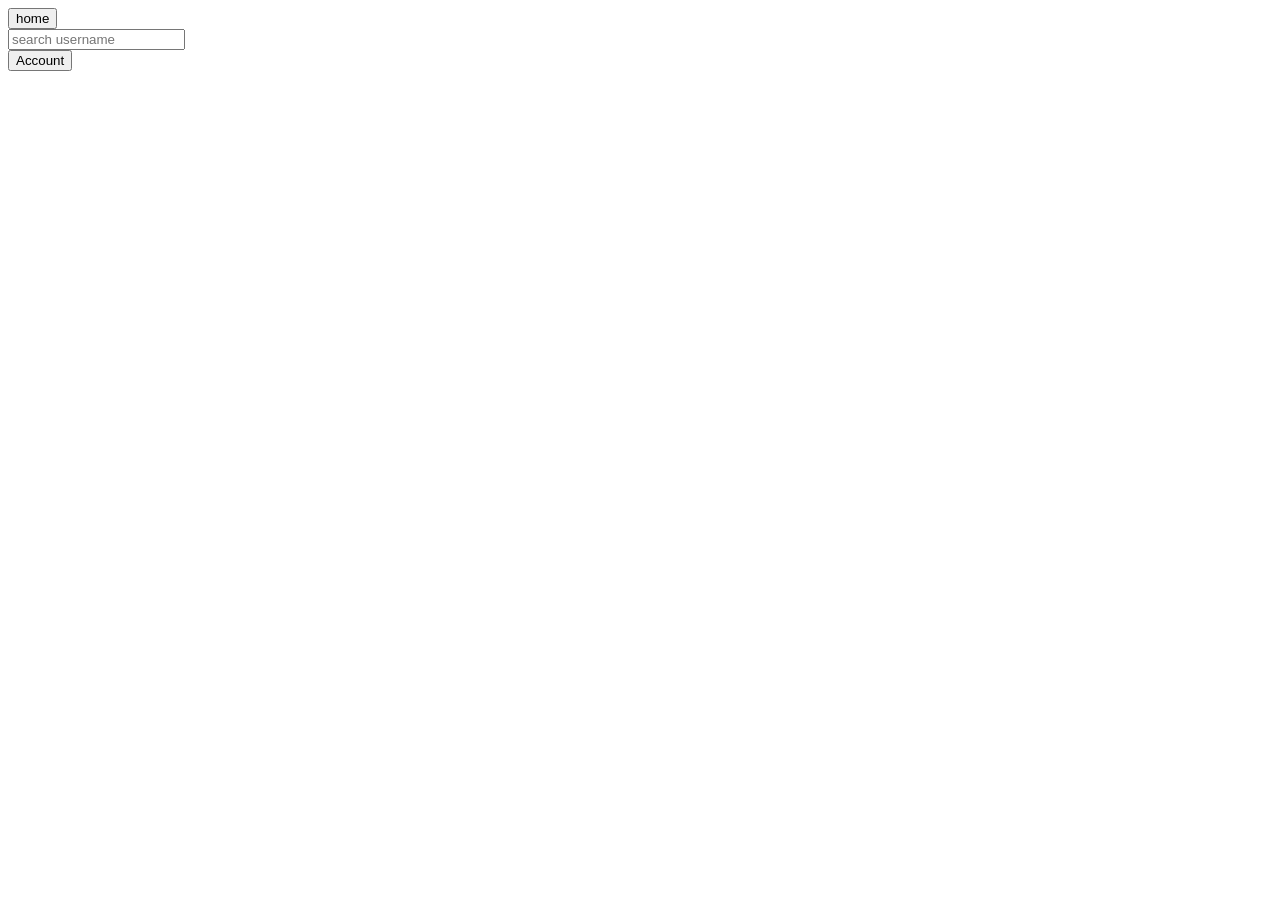
==== frontend/index.html @ d3dda324 "implements mobile view export strings section" ====
<!doctype html>
<html lang="en">
<head>
  <meta charset="utf-8" />
  <meta name="viewport" content="width=device-width, initial-scale=1" />
  <title>opaphenia</title>
  <link rel="stylesheet" href="/css/main.css">
  <script src="https://challenges.cloudflare.com/turnstile/v0/api.js" async defer></script>
<style>
  /* Frontpage only */
  .homeFront {
    width: 100%;
    min-height: calc(100vh - 90px);
    display: flex;
    align-items: center;
    justify-content: center;
    padding: 56px 18px;
    color: #111;
    background: #fff;
  }

  .homeShell {
    width: min(980px, 100%);
    display: flex;
    flex-direction: column;
    align-items: center;
    gap: 26px;
    text-align: center;
  }

  .heroKicker {
    font-size: 13px;
    letter-spacing: 0.16em;
    text-transform: uppercase;
    color: #555;
  }

  .heroTitle {
    margin: 0;
    font-size: clamp(58px, 10vw, 118px);
    line-height: 0.88;
    letter-spacing: -0.08em;
    font-weight: 900;
    color: #111;
  }

  .heroTitle span {
    display: block;
  }

  .homeThoughtBox {
    width: min(620px, 100%);
    border: 1px solid #111;
    border-radius: 28px;
    padding: 18px;
    background: #fff;
    box-shadow: 10px 10px 0 #111;
    text-align: left;
  }

  .thoughtBoxPreview {
    border: 1px solid #111;
    width: min(620px, 100%);
    border-radius: 22px;
    padding: 18px;
    background: #fff;
    text-align:left;
  }

.thoughtUserMock {
  display: block;
  width: fit-content;
  margin: 0 0 16px 2px;
  color: #111;
  font-family: Arial, sans-serif;
  font-size: 15px;
  font-weight: 400;
  line-height: 1.2;
  letter-spacing: 0.02em;
  text-align: left;
  text-transform: none;
}

.thoughtCloseMock {
  margin-left: auto;
  width: 20px;
  height: 20px;
  border: 1px solid #111;
  border-radius: 999px;
  background: #fff;
  color: #111;
  font-size: 15px;
  line-height: 1;
  font-weight: 500;
  cursor: default;
  display: flex;
  align-items: center;
  justify-content: center;
  padding: 8;
}
  .thoughtTextareaMock {
    width: 100%;
    min-height: 150px;
    border: 1px solid #111;
    border-radius: 18px;
    padding: 18px;
    font: inherit;
    font-size: 18px;
    line-height: 1.5;
    color: #111;
    background:
      linear-gradient(#fff, #fff) padding-box,
      repeating-linear-gradient(
        to bottom,
        transparent 0,
        transparent 29px,
        rgba(0,0,0,0.13) 30px
      );
    white-space: pre-wrap;
  }

  .thoughtTextareaMock::after {
    content: "|";
    display: inline-block;
    margin-left: 2px;
    animation: cursorBlink 0.8s infinite;
  }

  @keyframes cursorBlink {
    0%, 45% {
      opacity: 1;
    }
    46%, 100% {
      opacity: 0;
    }
  }

.thoughtBoxBottom {
  display: flex;
  justify-content: center;
  align-items: center;
  margin-top: 14px;
}



  .pushThoughtBtnMock {
    border: 1px solid #111;
    border-radius: 999px;
    padding: 10px 18px;
    background: #111;
    color: #fff;
    font-weight: 700;
    font-size: 14px;
    text-decoration: none;
    box-shadow: 4px 4px 0 #777;
  }

  .heroActions {
    display: flex;
    flex-wrap: wrap;
    gap: 12px;
    align-items: center;
    justify-content: center;
  }

  .githubBtn {
    display: inline-flex;
    align-items: center;
    justify-content: center;
    gap: 10px;
    border: 1px solid #111;
    border-radius: 999px;
    padding: 13px 22px;
    background: #111;
    color: #fff;
    font-weight: 800;
    text-decoration: none;
    box-shadow: 5px 5px 0 #777;
  }

  .githubBtn:hover {
    transform: translate(1px, 1px);
    box-shadow: 4px 4px 0 #777;
  }

  .homeInfoGrid {
    width: 100%;
    display: grid;
    grid-template-columns: repeat(3, 1fr);
    gap: 14px;
    margin-top: 8px;
  }

  .homeInfoBox {
    border: 1px solid #111;
    border-radius: 22px;
    padding: 18px;
    background: #fff;
    min-height: 145px;
    box-shadow: 6px 6px 0 #111;
    text-align: left;
  }

  .homeInfoBox h3 {
    margin: 0 0 10px;
    font-size: 17px;
    color: #111;
  }

  .homeInfoBox p {
    margin: 0;
    font-size: 14px;
    line-height: 1.45;
    color: #333;
  }

  @media (max-width: 800px) {
    .homeInfoGrid {
      grid-template-columns: 1fr;
    }

    .heroTitle {
      font-size: clamp(52px, 15vw, 86px);
    }
  }

*,
*::before,
*::after {
  box-sizing: border-box;
}

html,
body {
  max-width: 100%;
  overflow-x: hidden;
}

.homeFront,
.homeShell,
.homeThoughtBox,
.homeInfoGrid {
  max-width: 100%;
}

.homeThoughtBox,
.homeInfoBox,
.githubBtn,
.pushThoughtBtnMock {
  box-shadow: none;
}



.proofFlipBox {
  width: min(620px, 100%);
  height: 260px;
  perspective: 1200px;
  margin-top: 14px;
  cursor: pointer;
}

.proofFlipInner {
  position: relative;
  width: 100%;
  height: 100%;
  transition: transform 0.55s ease;
  transform-style: preserve-3d;
}

.proofFlipBox:hover:not(.isFlipped) .proofFlipInner {
  transform: rotateX(2deg) rotateY(-4deg);
}

.proofFlipBox.isFlipped .proofFlipInner {
  transform: rotateY(180deg);
}

.proofFlipFace {
  position: absolute;
  inset: 0;
  border: 1px solid #111;
  border-radius: 28px;
  padding: 18px;
  background: #fff;
  color: #111;
  backface-visibility: hidden;
  overflow: hidden;
}

.proofFlipFront,
.proofFlipBack {
  display: flex;
  flex-direction: column;
}

.proofFlipBack {
  transform: rotateY(180deg);
}

.proofThoughtText {
  height: 15px;
  flex: none;
  border: 1px solid #111;
  border-radius: 18px;
  padding: 18px;
  font-size: 20px;
  line-height: 1.5;
  text-align: left;
  background:
    linear-gradient(#fff, #fff) padding-box,
    repeating-linear-gradient(
      to bottom,
      transparent 0,
      transparent 29px,
      rgba(0,0,0,0.13) 30px
    );
}

.flipHint {
  margin-top: 10px;
  display: flex;
  align-items: center;
  justify-content: center;
  gap: 9px;
  font-size: 12px;
  font-weight: 800;
  letter-spacing: 0.08em;
  text-transform: uppercase;
  color: #555;
  user-select: none;
}

.touchPulse {
  width: 18px;
  height: 18px;
  border: 1px solid #111;
  border-radius: 999px;
  position: relative;
  display: inline-block;
}

.touchPulse::after {
  content: "";
  position: absolute;
  inset: -6px;
  border: 1px solid #111;
  border-radius: 999px;
  opacity: 0;
  animation: touchPulse 1.6s ease-out infinite;
}

@keyframes touchPulse {
  0% {
    transform: scale(0.65);
    opacity: 0.55;
  }

  70% {
    transform: scale(1.25);
    opacity: 0;
  }

  100% {
    transform: scale(1.25);
    opacity: 0;
  }
}


.proofThoughtText {
  height: 105px;
  flex: none;
  border: 1px solid #111;
  border-radius: 18px;
  padding: 18px;
  font-size: 18px;
  line-height: 1.5;
  text-align: left;
  background:
    linear-gradient(#fff, #fff) padding-box,
    repeating-linear-gradient(
      to bottom,
      transparent 0,
      transparent 29px,
      rgba(0,0,0,0.13) 30px
    );
}



.detailUserMock {
  display: block;
  margin: 0 0 8px 0;
  color: #111;
  font-family: Arial, sans-serif;
  font-size: 15px;
  font-weight: 400;
  line-height: 1.2;
  letter-spacing: 0.02em;
  text-align: left;
  text-transform: none;
}


.detailProofMock {
  display: flex;
  flex-direction: column;
  gap: 14px;
  text-align: left;
  height: 100%;
}



.detailContentMock {
  border: 1px solid #111;
  border-radius: 16px;
  padding: 10px 12px;
  min-height: 46px;
  font-size: 15px;
  line-height: 1.35;
  white-space: normal;
  overflow: hidden;
  text-align: left;
}

.proofMetaMock {
  display: grid;
  gap: 8px;
}

.proofMetaMock div {
  border: 1px solid #111;
  border-radius: 14px;
  padding: 9px 11px;
  display: grid;
  grid-template-columns: 90px 1fr;
  gap: 10px;
  align-items: center;
}

.proofMetaMock span {
  color: #555;
  text-transform: uppercase;
  letter-spacing: 0.08em;
  font-size: 11px;
}

.proofMetaMock code {
  font-family: monospace;
  font-size: 13px;
  color: #111;
  overflow: hidden;
  text-overflow: ellipsis;
  white-space: nowrap;
}

@media (max-width: 700px) {
  .proofFlipBox {
    height: 300px;
  }

  .proofFlipFace {
    padding: 14px;
  }

  .proofThoughtText {
    height: 78px;
    padding: 12px;
    font-size: 16px;
    line-height: 1.35;
  }

  .proofFlipFront .thoughtBoxBottom {
    margin-top: 10px;
  }

  .proofFlipFront .flipHint {
    margin-top: 6px;
  }

  .proofMetaMock div {
    grid-template-columns: 1fr;
    gap: 3px;
  }
}

.thoughtBoxTop {
  display: flex;
  justify-content: space-between;
  align-items: center;
  width: 100%;
  margin-bottom: 14px;
  font-size: 12px;
  letter-spacing: 0.08em;
  text-transform: uppercase;
}

.thoughtCloseMock {
  margin-left: auto;
  width: 20px;
  height: 20px;
  border: 1px solid #111;
  border-radius: 999px;
  background: #fff;
  color: #111;
  font-size: 15px;
  line-height: 1;
  font-weight: 500;
  cursor: default;
  display: flex;
  align-items: center;
  justify-content: center;
  padding: 0;
}


</style>


</head>

<body>
<div id="msgToast" class="msgToast"></div>

<div class="topbar">
  <div class="leftArea">
    <button id="homeBtn" class="btn">home</button>

    <div class="searchBox">
      <div class="searchRow">
        <input id="searchAccInput" type="text" placeholder="search username" />
      </div>
      <div id="searchResults" class="searchDropdown"></div>
    </div>
  </div>

  <div class="rightArea">
    <button id="overviewBtn" style="display:none;">Overview</button>
    <button id="accountBtn" class="btn">Account</button>
    <button id="logoutBtn" class="btn" style="display:none;">Logout</button>
  </div>
</div>

<div id="homeView" class="view" style="display:none;">
  <section class="homeFront">
    <div class="homeShell">

      <div class="heroKicker">opaphenia</div>

      <h1 class="heroTitle">
        <span>write it.</span>
      </h1>

<div class="thoughtBoxPreview">
  <div class="thoughtUserMock" id="thoughtUserMock">@ada</div>

  <div id="typingTitle" class="thoughtTextareaMock"></div>

  <div class="thoughtBoxBottom">
    <span class="pushThoughtBtnMock">push it!</span>
  </div>
</div>

      <h1 class="heroTitle">
        <span>prove it.</span>
      </h1>
<div class="proofFlipBox">
  <div class="proofFlipInner">

    <div class="proofFlipFace proofFlipFront">
      <div class="thoughtBoxTop">
      </div>

      <div class="thoughtUserMock">@ada</div>

      <div class="proofThoughtText">write it before it disappears.</div>

      <div class="thoughtBoxBottom">
        <span class="pushThoughtBtnMock">pushed!</span>
      </div>
<div class="flipHint">
  <span class="touchPulse"></span>
  click for details
</div>
    </div>

    <div class="proofFlipFace proofFlipBack">


      <div class="detailProofMock">
        <div class="detailRowMock">
<div class="detailUserMock">@ada</div>
        </div>

        <div class="detailContentMock">
          write it before it disappears.
        </div>

        <div class="proofMetaMock">
          <div>
            <span>hash</span>
            <code>9f2c8a...e41b</code>
          </div>
          <div>
            <span>blocktime</span>
            <code>2026-05-07 14:22</code>
          </div>
          <div>
            <span>txid</span>
            <code>7b91...0ac3</code>
          </div>
        </div>
      </div>
    </div>

  </div>
</div>      <div class="heroActions">
        <a class="githubBtn" href="https://github.com/" target="_blank" rel="noopener noreferrer">
          GitHub
        </a>
      </div>

      <div class="homeInfoGrid">
        <div class="homeInfoBox">
          <h3>write</h3>
          <p>Save short text entries in a clean, focused interface.</p>
        </div>

        <div class="homeInfoBox">
          <h3>share</h3>
          <p>2.your strings get a hash and is pushed on chain</p>
        </div>

        <div class="homeInfoBox">
          <h3>prove</h3>
          <p>3. proof that you wrote the string at this time.</p>
        </div>
      </div>

    </div>
  </section>
</div>

<p id="msg"></p>

<!-- Views -->
<div id="loginView" class="view" style="display:none;">
  <div class="card loginCard">
    <input id="loginInput" type="text" placeholder="email or username..." />
    <input id="loginPasswordInput" type="password" placeholder="type password..." />
    <div class="btnRow">
      <button id="loginBtn" class="btn">logIn</button>
      <button id="openSignupBtn" class="btn">new account</button>
    </div>
    <button id="resetPwBtn" class="btn" style="display:none;">Reset password</button>
  </div>
</div>

<div id="signupView" class="view" style="display:none;">
  <div class="card loginCard">

    <input id="signupEmailInput" type="email" placeholder="type email..." />
    <input id="signupUsernameInput" type="text" placeholder="choose username..." />
    <input id="signupPasswordInput" type="password" placeholder="type password..." />

    <input
      id="website"
      name="website"
      type="text"
      autocomplete="off"
      tabindex="-1"
      aria-hidden="true"
      class="hp-field"
    />

<div id="signupTurnstile"></div>

    <div class="btnRow">
      <button id="signupBtn" class="btn">create account</button>
      <button id="backToLoginBtn" class="btn">back</button>
    </div>

  </div>
</div>

<div id="overviewView" class="view" style="display:none;">
  <div class="card">
    <div class="postBtnRow" style="margin-bottom:12px;">
      <button id="openPostModalBtn" class="btn btnPost">+</button>
    </div>

    <div id="stringsList" style="margin-top:12px;"></div>
  </div>
</div>

<div id="accountView" class="view" style="display:none;">
  <div class="card accountCard">
    <h3 id="accountUsername"></h3>

    <label class="row">
      <input type="checkbox" id="publicStringsChk" />
      Make my written strings public
    </label>
    <button id="saveVisibilityBtn" class="btn" > save</button>

    <hr />

    <h4>Email</h4>
    <input id="accountEmail" type="email" readonly />
    <div class="btnRow">
      <button id="saveEmailBtn" class="btn" style="display:none;">Save</button>
      <button id="cancelEmailBtn" class="btn" style="display:none;">Cancel</button>
    </div>

    <h4>Password</h4>
    <input id="oldPw" type="password" placeholder="old password" />
    <input id="newPw" type="password" placeholder="new password" />
    <input id="newPw2" type="password" placeholder="repeat new password" />
    <button id="savePwBtn" class="btn">save</button>

    <hr />

    <div class="accountSection">
      <h4>Time zone</h4>
      <select id="accountTimezone">
        <option value="Europe/Berlin">Europe/Berlin</option>
        <option value="UTC">UTC</option>
        <option value="Europe/London">Europe/London</option>
        <option value="America/New_York">America/New_York</option>
        <option value="America/Los_Angeles">America/Los_Angeles</option>
        <option value="Asia/Tokyo">Asia/Tokyo</option>
      </select>
      <button id="saveTimezoneBtn" class="btn">save</button>
    </div>

    <hr class="accountDivider">

    <div class="accountSection exportSection">
      <button id="exportStringsBtn" class="btn" type="button">
        Export strings as JSON
      </button>
    </div>
  </div>
</div>

<div id="searchView" class="view" style="display:block;">
  <div class="card">
    <div id="publicStringsList" style="margin-top:12px;"></div>
  </div>
</div>

<div id="postModalOverlay" class="modalOverlay" style="display:none;">
  <div class="modalCard">
    <button id="closePostModalBtn" class="modalCloseBtn" type="button">×</button>
    <h3 style="text-align:center;">New thought</h3>
    <div id="writeForm">
      <textarea id="stringInput" placeholder="type your thoughts..."></textarea>
      <div id="stringCounter">0 / 500</div>
      <div class="postBtnRow">
        <button id="saveBtn" class="btn btnPost" type="button">
          <span class="btnLabel">push it!</span>
        </button>
      </div>
    </div>
  </div>
</div>

<div id="proofHashModal" class="modalOverlay" style="display:none;">
  <div class="modalCard">
    <button id="closeProofHashModalBtn" class="modalCloseBtn" type="button">&times;</button>
    <h3 style="text-align:center;">reproduce hash</h3>
    <pre id="proofHashCodeBox" class="proofHashCodeBox"></pre>
  </div>
</div>

<script>
  window.onTurnstileLoad = function () {
    window.dispatchEvent(new Event("turnstile-ready"));
  };
</script>

<script type="module" src="/js/main.js?v=5"></script>

<script
  src="https://challenges.cloudflare.com/turnstile/v0/api.js?render=explicit&onload=onTurnstileLoad"
  async
  defer>
</script>
<script type="module" src="/js/app.js"></script>
</body>
</html>
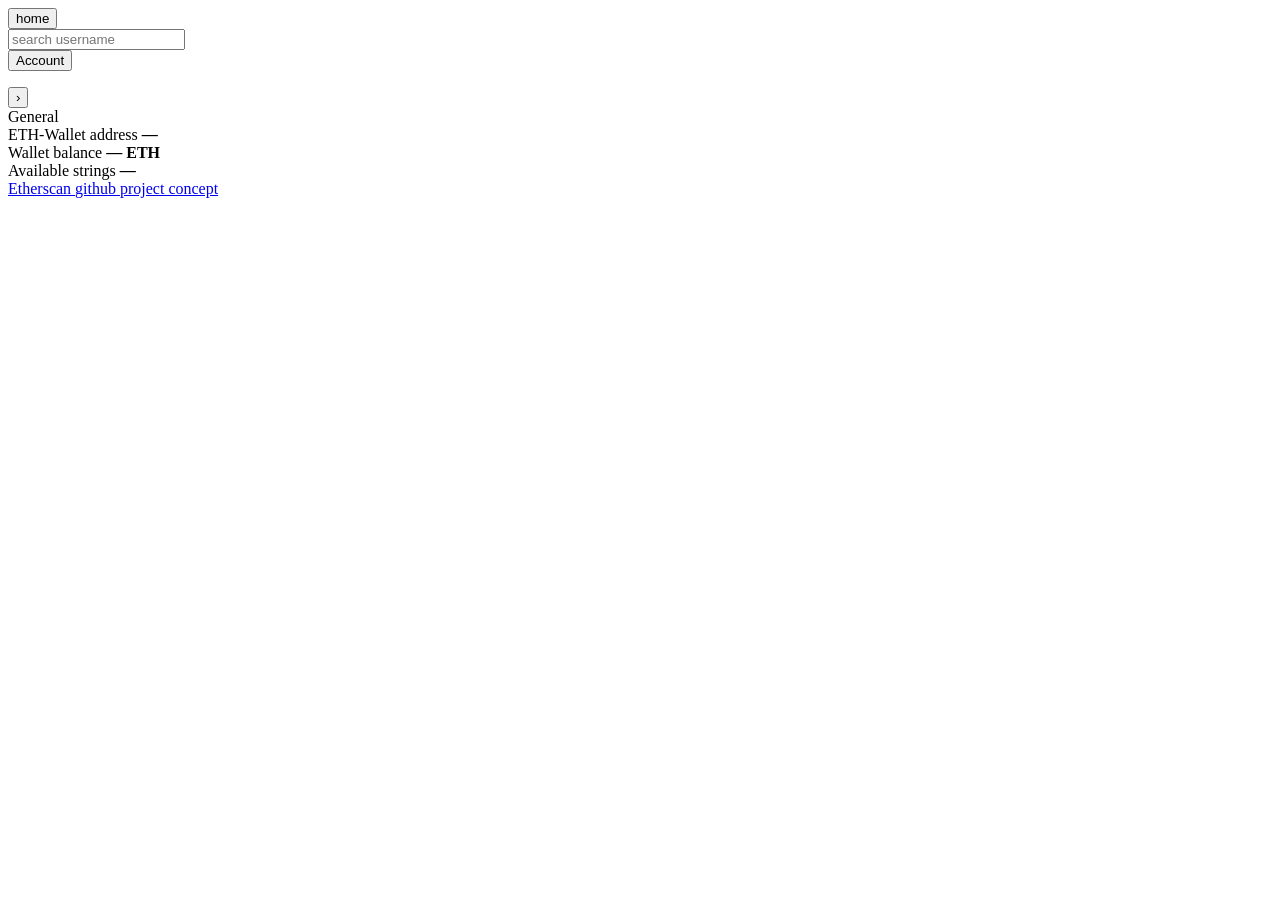
==== commit 5200e205: "Apply security updates" ====
--- a/frontend/index.html
+++ b/frontend/index.html
@@ -164,25 +164,29 @@
     justify-content: center;
   }
 
-  .githubBtn {
-    display: inline-flex;
-    align-items: center;
-    justify-content: center;
-    gap: 10px;
-    border: 1px solid #111;
-    border-radius: 999px;
-    padding: 13px 22px;
-    background: #111;
-    color: #fff;
-    font-weight: 800;
-    text-decoration: none;
-    box-shadow: 5px 5px 0 #777;
-  }
-
-  .githubBtn:hover {
-    transform: translate(1px, 1px);
-    box-shadow: 4px 4px 0 #777;
-  }
+.githubBtn {
+  display: inline-flex;
+  align-items: center;
+  justify-content: center;
+  gap: 10px;
+  border: 1px solid #111;
+  border-radius: 999px;
+  padding: 13px 22px;
+  background: #111;
+  color: #fff;
+  font-weight: 800;
+  text-decoration: none;
+  box-shadow: 5px 5px 0 #777;
+}
+
+.githubBtn:link,
+.githubBtn:visited,
+.githubBtn:hover,
+.githubBtn:active,
+.githubBtn:focus {
+  color: #fff;
+  text-decoration: none;
+}
 
   .homeInfoGrid {
     width: 100%;
@@ -230,7 +234,10 @@
 *::after {
   box-sizing: border-box;
 }
-
+.button,
+.button:visited {
+  color: #fff;
+}
 html,
 body {
   max-width: 100%;
@@ -576,7 +583,7 @@
 
       <div class="thoughtUserMock">@ada</div>
 
-      <div class="proofThoughtText">write it before it disappears.</div>
+      <div class="proofThoughtText">write to keep the truth.</div>
 
       <div class="thoughtBoxBottom">
         <span class="pushThoughtBtnMock">pushed!</span>
@@ -596,7 +603,7 @@
         </div>
 
         <div class="detailContentMock">
-          write it before it disappears.
+          write to keep the truth.
         </div>
 
         <div class="proofMetaMock">
@@ -617,27 +624,27 @@
     </div>
 
   </div>
-</div>      <div class="heroActions">
-        <a class="githubBtn" href="https://github.com/" target="_blank" rel="noopener noreferrer">
-          GitHub
-        </a>
-      </div>
-
+</div>      
       <div class="homeInfoGrid">
         <div class="homeInfoBox">
           <h3>write</h3>
-          <p>Save short text entries in a clean, focused interface.</p>
+          <p>1. write strings for documenting, sharing thoughts, telling kids, proofing...</p>
         </div>
 
         <div class="homeInfoBox">
-          <h3>share</h3>
-          <p>2.your strings get a hash and is pushed on chain</p>
+          <h3>push</h3>
+          <p>2. your strings get a hash and is pushed on the ethereum blockchain</p>
         </div>
 
         <div class="homeInfoBox">
           <h3>prove</h3>
-          <p>3. proof that you wrote the string at this time.</p>
-        </div>
+          <p>3. proof that you wrote the string at this time. </p>
+        </div>
+      </div>
+<div class="heroActions">
+        <a class="githubBtn" href="https://github.com/tombo09/opaphenia" target="_blank" rel="noopener noreferrer">
+          GitHub
+        </a>
       </div>
 
     </div>
@@ -710,6 +717,7 @@
 
     <h4>Email</h4>
     <input id="accountEmail" type="email" readonly />
+    <input id="emailChangeCurrentPassword" type="password" placeholder="current password" />
     <div class="btnRow">
       <button id="saveEmailBtn" class="btn" style="display:none;">Save</button>
       <button id="cancelEmailBtn" class="btn" style="display:none;">Cancel</button>
@@ -790,5 +798,56 @@
   defer>
 </script>
 <script type="module" src="/js/app.js"></script>
+<div id="wallet-drawer" class="wallet-drawer hidden">
+
+    <button
+        id="wallet-drawer-toggle"
+        class="btn wallet-drawer-toggle"
+        aria-label="Open network information"
+        type="button"
+    >
+        <span class="wallet-arrow">›</span>
+    </button>
+
+    <div class="wallet-drawer-panel">
+        <div class="wallet-drawer-title">General</div>
+
+        <div class="wallet-stat">
+            <span>ETH-Wallet address</span>
+            <strong id="wallet-address">—</strong>
+        </div>
+
+        <div class="wallet-stat">
+            <span>Wallet balance</span>
+            <strong id="wallet-balance">— ETH</strong>
+        </div>
+
+        <div class="wallet-stat">
+            <span>Available strings</span>
+            <strong id="wallet-strings">—</strong>
+        </div>
+
+        <div class="wallet-links">
+            <a
+                id="wallet-etherscan"
+                href="#"
+                target="_blank"
+                rel="noopener noreferrer"
+            >
+                Etherscan
+            </a>
+
+            <a href="/DEIN_ZWEITER_LINK">
+                github
+            </a>
+	    <a href = "https://www.opaphenia.com/tombo09/4">
+		    project concept
+	    </a>
+        </div>
+    </div>
+
+</div>
+
+
 </body>
 </html>
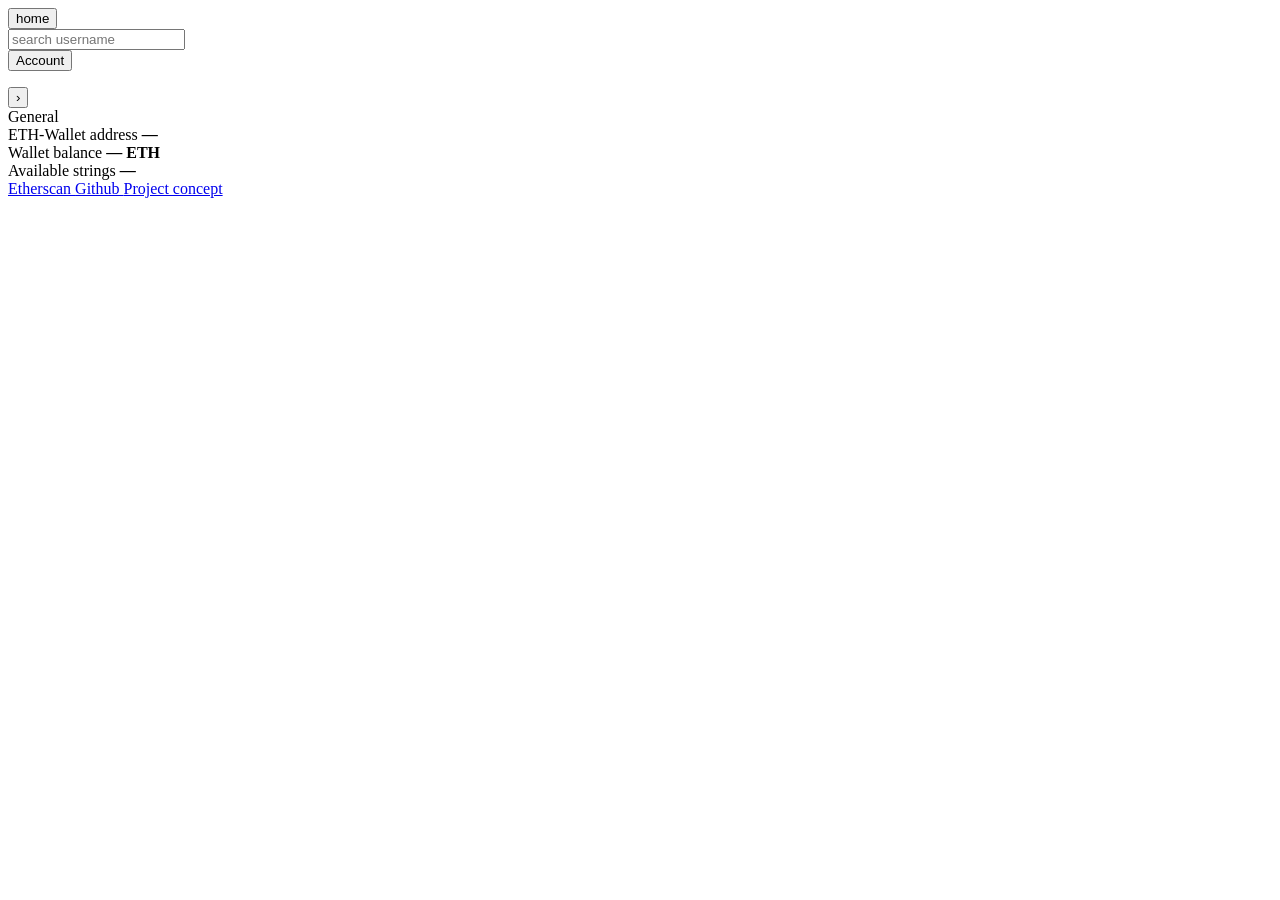
==== commit af1272ea: "implements info-button" ====
--- a/frontend/index.html
+++ b/frontend/index.html
@@ -717,7 +717,6 @@
 
     <h4>Email</h4>
     <input id="accountEmail" type="email" readonly />
-    <input id="emailChangeCurrentPassword" type="password" placeholder="current password" />
     <div class="btnRow">
       <button id="saveEmailBtn" class="btn" style="display:none;">Save</button>
       <button id="cancelEmailBtn" class="btn" style="display:none;">Cancel</button>
@@ -837,11 +836,11 @@
                 Etherscan
             </a>
 
-            <a href="/DEIN_ZWEITER_LINK">
-                github
+            <a href="https://github.com/tombo09/opaphenia">
+                Github
             </a>
 	    <a href = "https://www.opaphenia.com/tombo09/4">
-		    project concept
+		    Project concept
 	    </a>
         </div>
     </div>
